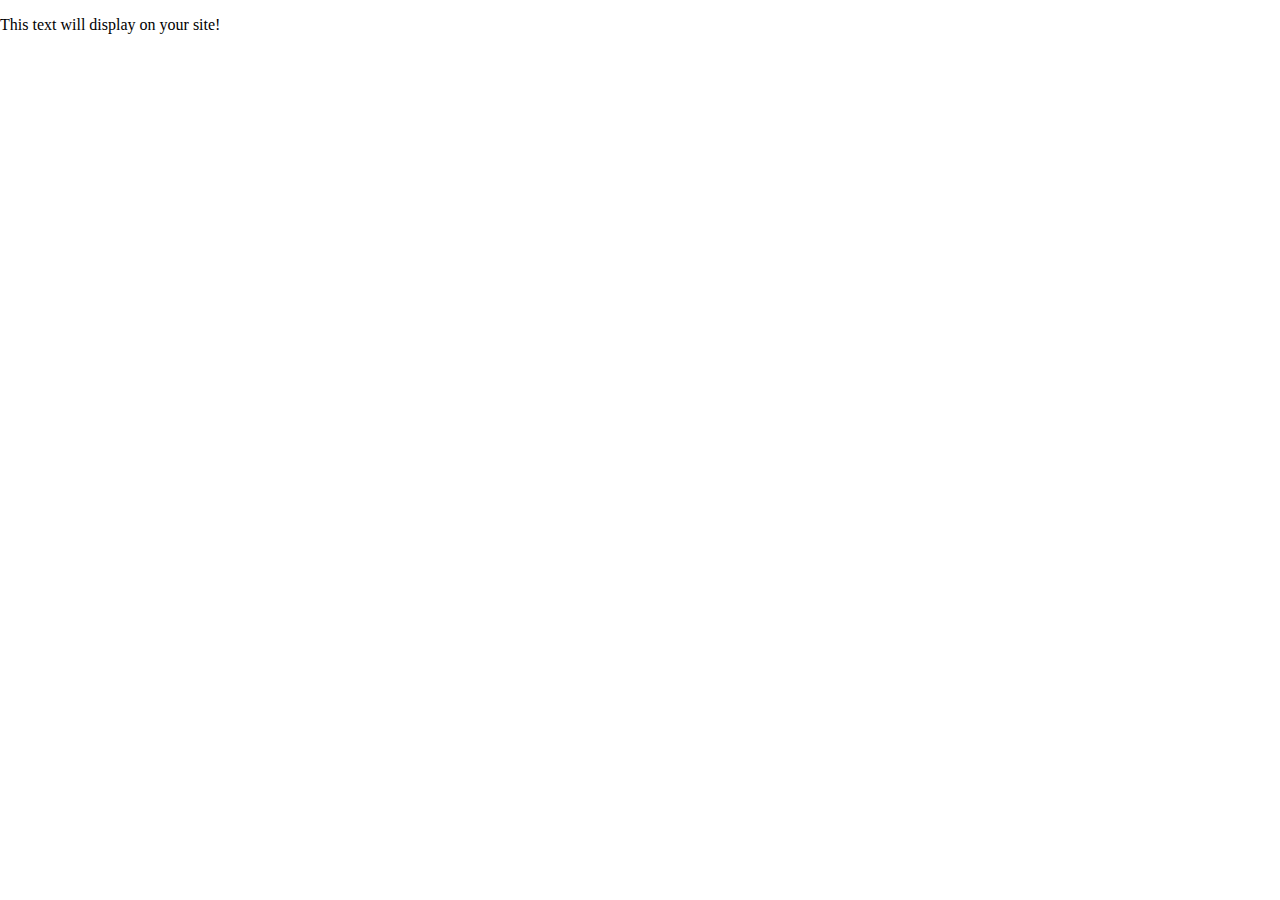
==== index.html @ d1fa48c0 "starter files" ====
<!doctype html>
<html class="no-js" lang="en">

<head>
  <meta charset="utf-8">
  <title>Responsive Layouts</title>
  <meta name="description" content="This site will serve as the hub for many sub responsive layouts">
  <meta name="viewport" content="width=device-width, initial-scale=1">

  <meta property="og:title" content="">
  <meta property="og:type" content="">
  <meta property="og:url" content="">
  <meta property="og:image" content="">

  <link rel="manifest" href="site.webmanifest">
  <link rel="apple-touch-icon" href="icon.png">
  <!-- Place favicon.ico in the root directory -->

  <link rel="stylesheet" href="css/normalize.css">
  <link rel="stylesheet" href="css/main.css">

  <meta name="theme-color" content="#fafafa">
</head>

<body>
  <!-- Place your site's HTML here -->
  <p>This text will display on your site!</p>
  <script src="js/main.js"></script>
</body>

</html>
---- css/main.css ----
/* Place CSS styles here */
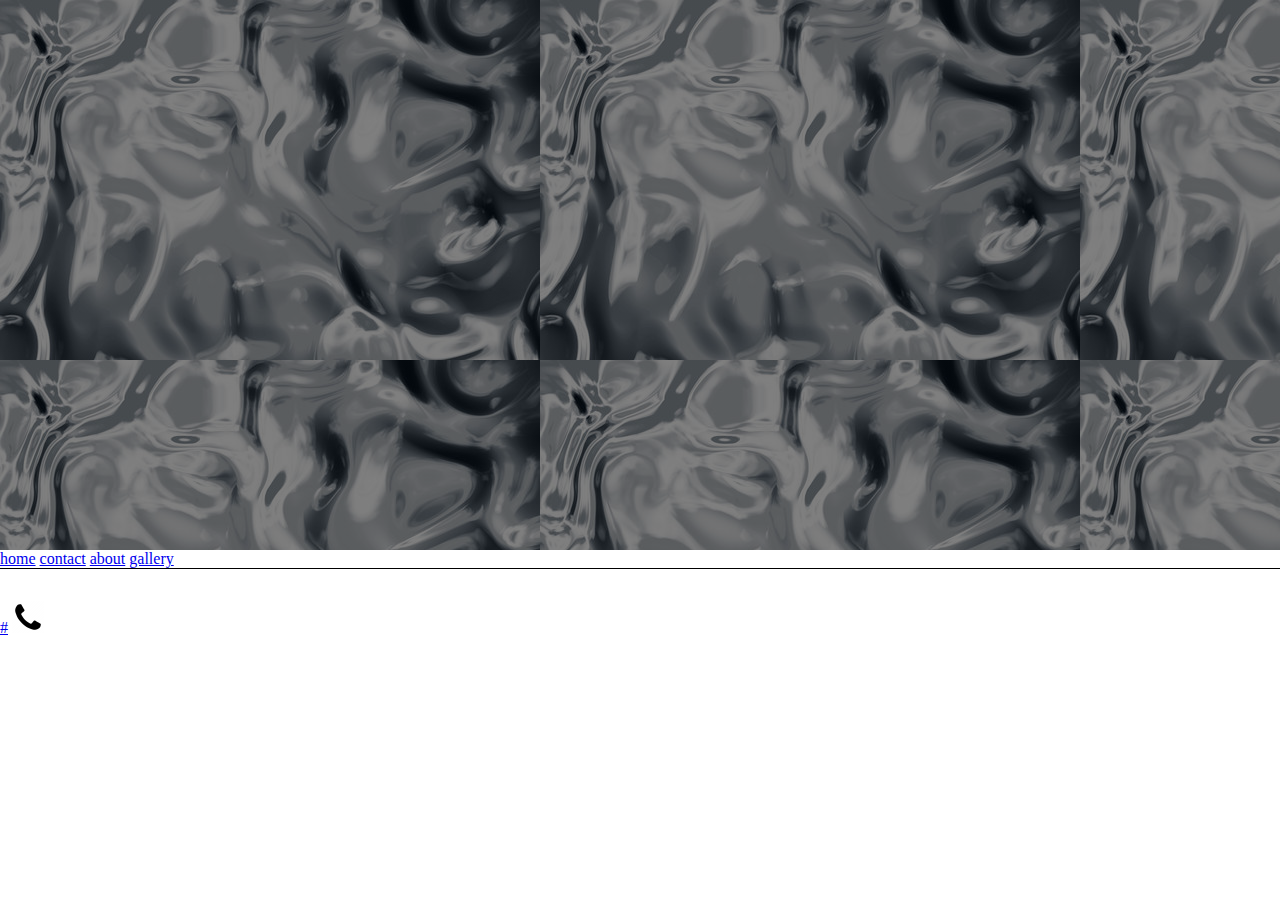
==== commit 0e7fac05: "making progress" ====
--- a/index.html
+++ b/index.html
@@ -3,8 +3,8 @@
 
 <head>
   <meta charset="utf-8">
-  <title>Responsive Layouts</title>
-  <meta name="description" content="This site will serve as the hub for many sub responsive layouts">
+  <title>project 3 3020</title>
+  <meta name="description" content="Isabella Keeley Portfolio">
   <meta name="viewport" content="width=device-width, initial-scale=1">
 
   <meta property="og:title" content="">
@@ -24,8 +24,36 @@
 
 <body>
   <!-- Place your site's HTML here -->
-  <p>This text will display on your site!</p>
-  <script src="js/main.js"></script>
+<div>
+  <div>
+    <h1 class="portfolio-intro">
+
+    </h1>
+  </div>
+  <header class="Header">
+    <a href="./index.html">home</a>
+    <a href="./contact.html">contact</a>
+    <a href="./about.html">about</a>
+    <a href="./gallery.html">gallery</a>
+  </nav>
+</div>
+
+
+
+</header>
+
+
+<footer class="portfolio-footer">
+  <div class="portfolio-wrapper">
+    <a class='mobile-icon'href="tel:+9857076637">#</a>
+        <img class='mobile-image'src="./img/Call_Phone_Cell_Ring_Pick_up-512.webp" alt="phone icon">
+        <span class="Mobile-icon-link-text sr-only">Mobile</span>
+      </a>
+  </div>
+</footer>
+
+
+
 </body>
 
 </html>
--- a/css/main.css
+++ b/css/main.css
@@ -1 +1,39 @@
 /* Place CSS styles here */
+.sr-only{
+    position: absolute;
+    width: 1px;
+    height: 1px;
+    padding: 0;
+    overflow: hidden;
+    clip: rect(0,0,0,0);
+    white-space: nowrap'
+    -webkit-clip-path: inset (50%) ;
+    clip-path: inset (50%);
+    border: 0;
+}
+.main-nav{
+    display: flex;
+    justify-content: end;
+    gap: 15px;
+}
+.header{
+    display: flex;
+    justify-content: space-between;
+    align-items: center;
+}
+.portfolio-intro{
+    width: 100%;
+    height: 550px;
+    margin-top: 0%;
+    margin-bottom: 0%;
+    background-image: linear-gradient( rgba(0,0,0,.5), rgba(0,0,0,.5) ), url(../img/360_F_16691440_Qb0qIOvEVRBWLuzcacphsAVBRJ0ybUcr.jpg)
+}
+
+.mobile-image
+{
+    width: 32px;
+}
+.portfolio-wrapper{
+    padding-top: 32px;
+    border-top: 1px solid black
+}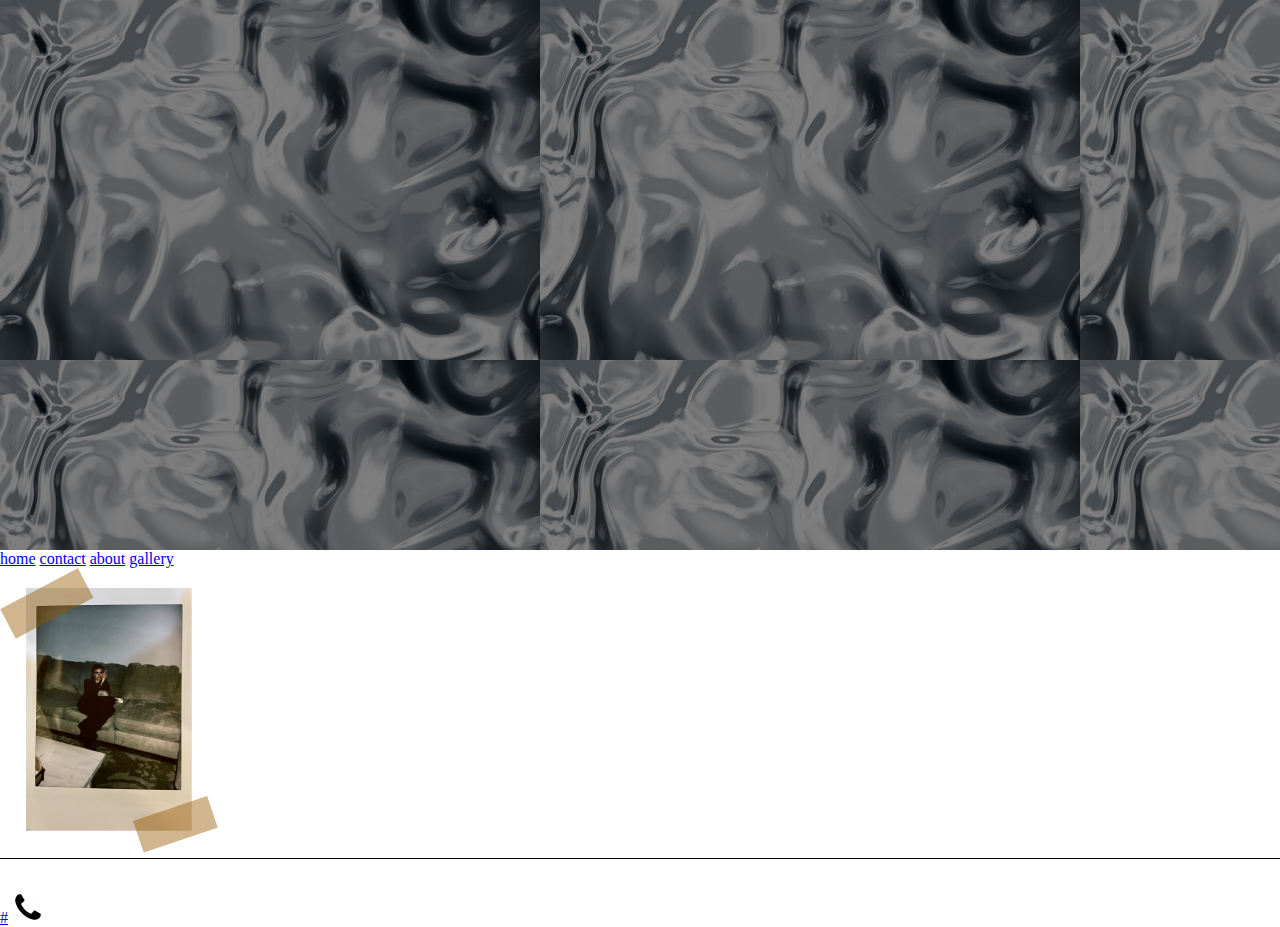
==== commit d73be372: "updates" ====
--- a/index.html
+++ b/index.html
@@ -41,7 +41,9 @@
 
 
 </header>
-
+<div>
+  <img src="./img/polaroid 2.png" alt="polaroid">
+</div>
 
 <footer class="portfolio-footer">
   <div class="portfolio-wrapper">
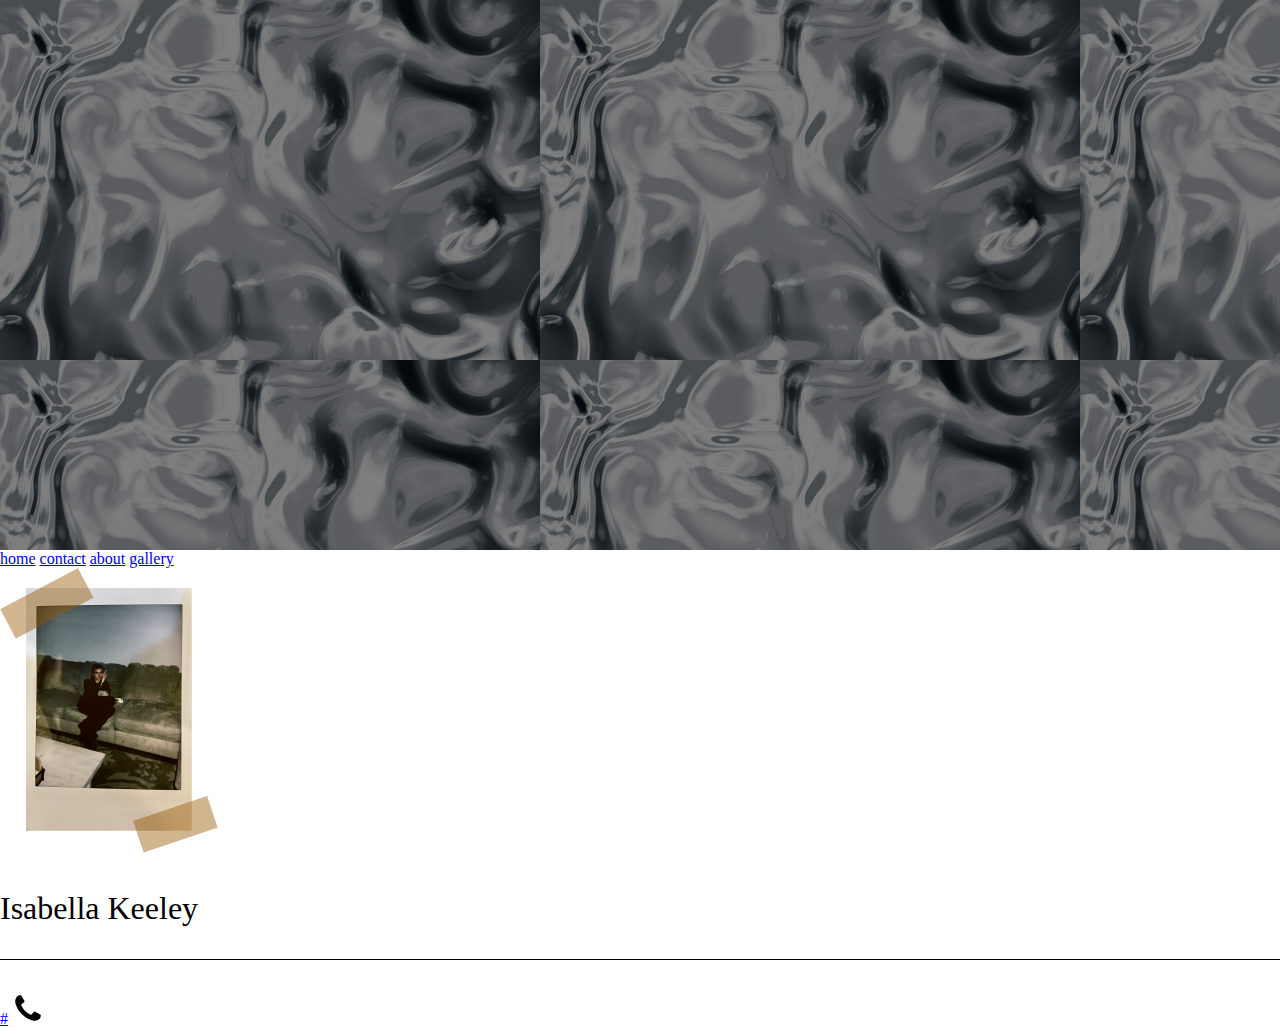
==== commit dedca552: "Progress 11/27" ====
--- a/index.html
+++ b/index.html
@@ -36,6 +36,7 @@
     <a href="./about.html">about</a>
     <a href="./gallery.html">gallery</a>
   </nav>
+</header>
 </div>
 
 
@@ -43,7 +44,9 @@
 </header>
 <div>
   <img src="./img/polaroid 2.png" alt="polaroid">
+  <p class="intro-name">Isabella Keeley</p>
 </div>
+
 
 <footer class="portfolio-footer">
   <div class="portfolio-wrapper">
--- a/css/main.css
+++ b/css/main.css
@@ -18,8 +18,7 @@
 }
 .header{
     display: flex;
-    justify-content: space-between;
-    align-items: center;
+    justify-content: end;
 }
 .portfolio-intro{
     width: 100%;
@@ -27,6 +26,10 @@
     margin-top: 0%;
     margin-bottom: 0%;
     background-image: linear-gradient( rgba(0,0,0,.5), rgba(0,0,0,.5) ), url(../img/360_F_16691440_Qb0qIOvEVRBWLuzcacphsAVBRJ0ybUcr.jpg)
+}
+.intro-name{
+    font-size: xx-large;
+    color: black;
 }
 
 .mobile-image
@@ -36,4 +39,13 @@
 .portfolio-wrapper{
     padding-top: 32px;
     border-top: 1px solid black
+}
+.Gallerywork-team-list {
+    border: 2px;
+    border-color: black;
+}
+.about-text {
+    gap: 20x;
+    justify-content: center;
+    padding: 10px;
 }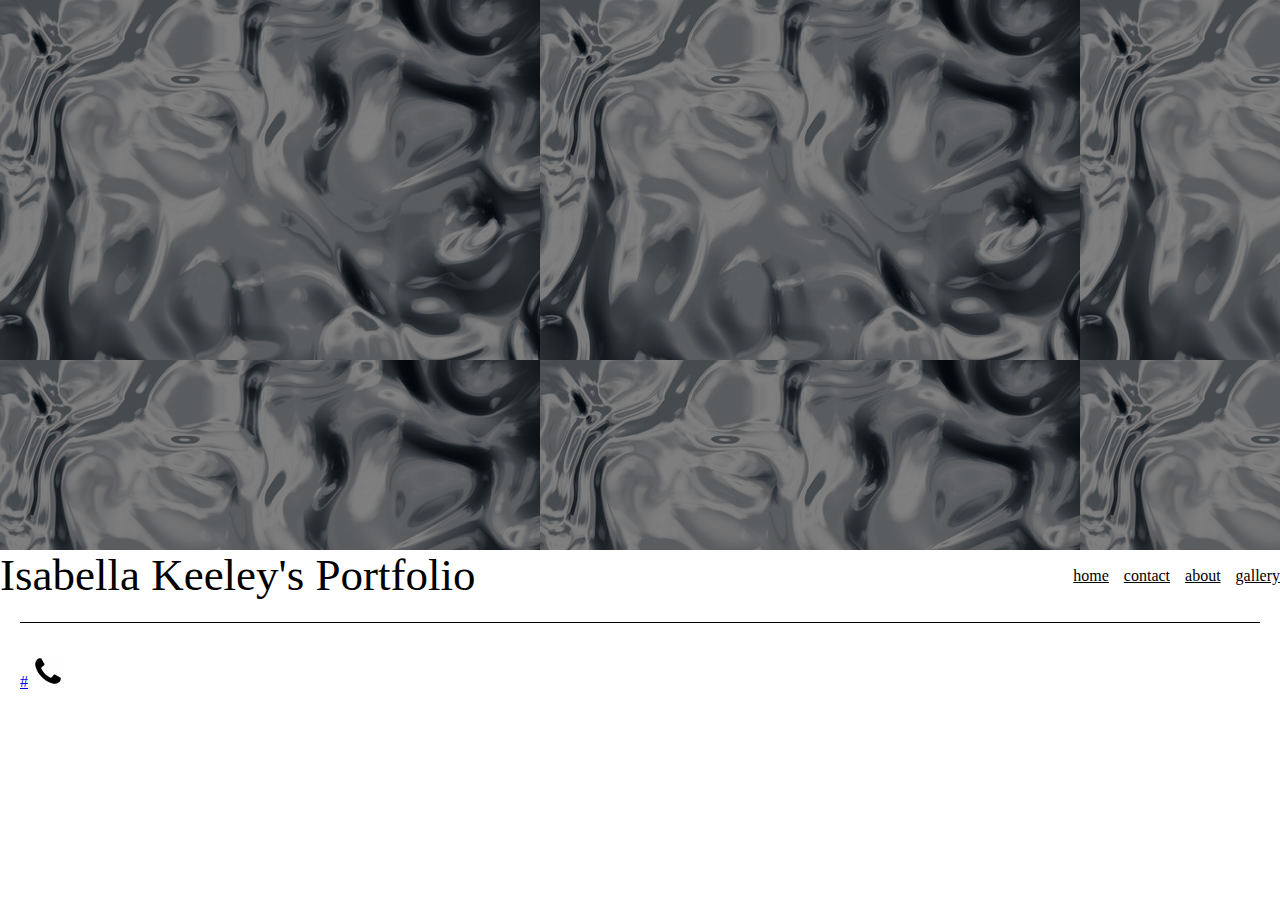
==== commit c7a8c5fd: "update" ====
--- a/index.html
+++ b/index.html
@@ -30,22 +30,20 @@
 
     </h1>
   </div>
-  <header class="Header">
-    <a href="./index.html">home</a>
-    <a href="./contact.html">contact</a>
-    <a href="./about.html">about</a>
-    <a href="./gallery.html">gallery</a>
-  </nav>
-</header>
+  <header class="header">
+    <p>Isabella Keeley's Portfolio</p>
+    <nav class="main-nav">
+      <a href="./index.html">home</a>
+      <a href="./contact.html">contact</a>
+      <a href="./about.html">about</a>
+      <a href="./gallery.html">gallery</a>
+    </nav>
+  </header>
 </div>
 
 
 
 </header>
-<div>
-  <img src="./img/polaroid 2.png" alt="polaroid">
-  <p class="intro-name">Isabella Keeley</p>
-</div>
 
 
 <footer class="portfolio-footer">
--- a/css/main.css
+++ b/css/main.css
@@ -1,4 +1,8 @@
 /* Place CSS styles here */
+img{
+    width: 100%;
+    height: auto;
+}
 .sr-only{
     position: absolute;
     width: 1px;
@@ -14,11 +18,20 @@
 .main-nav{
     display: flex;
     justify-content: end;
+    align-items: center;
     gap: 15px;
+    }
+.main-nav a{
+    color: black;
 }
 .header{
     display: flex;
-    justify-content: end;
+    justify-content: space-between;
+    align-content: center;
+}
+.header p{
+    margin: 0;
+    font-size: 45px;
 }
 .portfolio-intro{
     width: 100%;
@@ -40,12 +53,45 @@
     padding-top: 32px;
     border-top: 1px solid black
 }
-.Gallerywork-team-list {
-    border: 2px;
-    border-color: black;
-}
+.gallery-team-list {
+        padding-left: 0;
+        list-style-type: none;
+        display: grid;
+        grid-template-columns: repeat(auto-fit, minmax(120px, 1fr));
+        grid-gap: 4px;
+      }
+      
+      @media (max-width: 999px) {
+        .gallery-team-list {
+            grid-template-columns: repeat(auto-fit, minmax(180px, 1fr));
+            display: grid;
+        }
+    }
+      
 .about-text {
     gap: 20x;
-    justify-content: center;
     padding: 10px;
+    display: flex;
+    columns: 1;
+}
+.portfolio-contact-form{
+    display: flex;
+    align-items: center;
+    flex-direction: column;
+}
+.about-text{
+    font-size: larger;
+
+}
+.about-img{
+    max-width: 20%;
+}
+.gallery-feature-image{
+    max-width: 20%;
+}
+
+
+.portfolio-footer {
+        padding: 10px;
+        margin: 10px
 }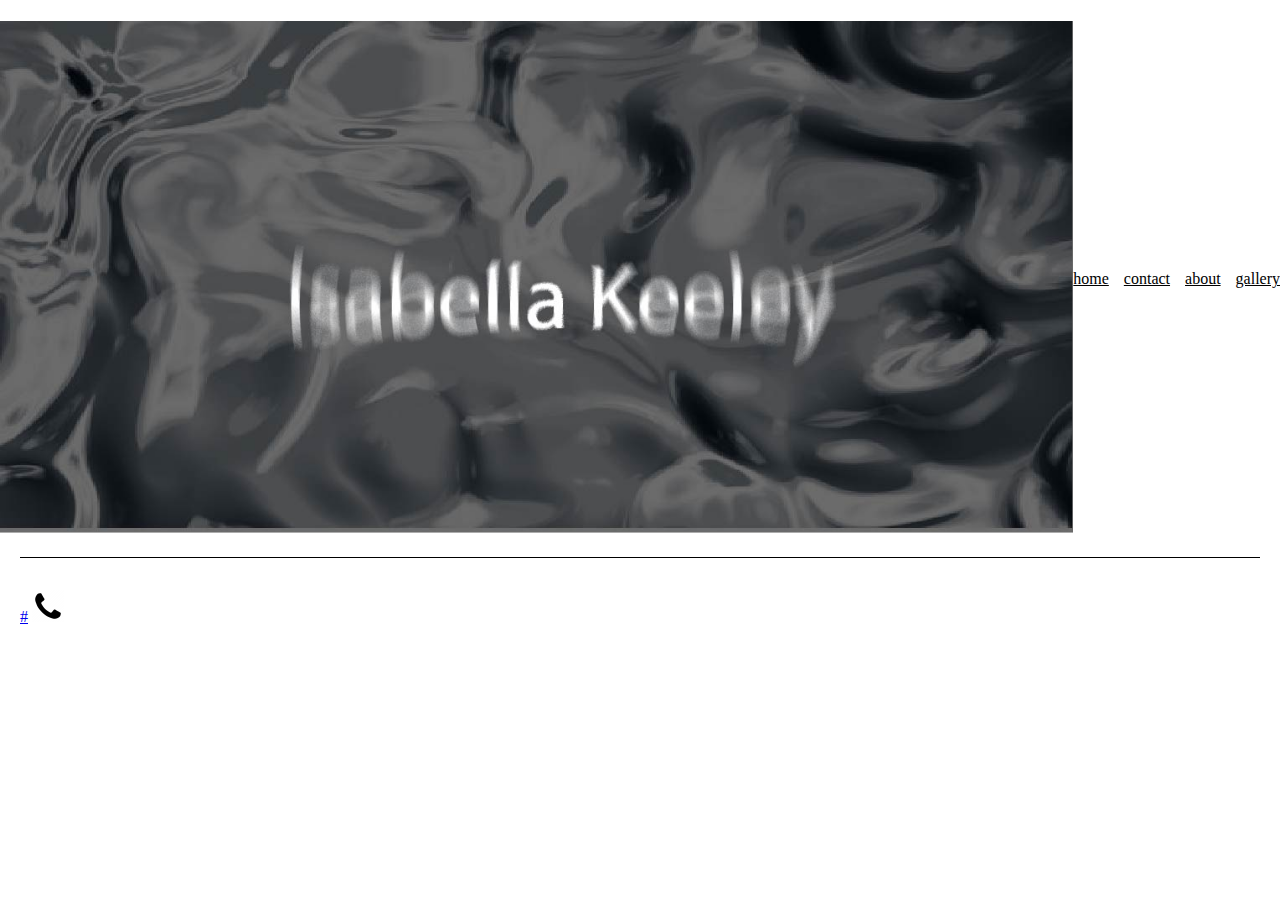
==== commit 6c740c04: "picture" ====
--- a/index.html
+++ b/index.html
@@ -31,7 +31,7 @@
     </h1>
   </div>
   <header class="header">
-    <p>Isabella Keeley's Portfolio</p>
+    <div> <img src="./img/home page.jpg" alt="" srcset=""></div>
     <nav class="main-nav">
       <a href="./index.html">home</a>
       <a href="./contact.html">contact</a>
--- a/css/main.css
+++ b/css/main.css
@@ -14,6 +14,9 @@
     -webkit-clip-path: inset (50%) ;
     clip-path: inset (50%);
     border: 0;
+}
+.home-page-img{
+    width: 100%;
 }
 .main-nav{
     display: flex;
@@ -32,13 +35,6 @@
 .header p{
     margin: 0;
     font-size: 45px;
-}
-.portfolio-intro{
-    width: 100%;
-    height: 550px;
-    margin-top: 0%;
-    margin-bottom: 0%;
-    background-image: linear-gradient( rgba(0,0,0,.5), rgba(0,0,0,.5) ), url(../img/360_F_16691440_Qb0qIOvEVRBWLuzcacphsAVBRJ0ybUcr.jpg)
 }
 .intro-name{
     font-size: xx-large;
@@ -71,8 +67,6 @@
 .about-text {
     gap: 20x;
     padding: 10px;
-    display: flex;
-    columns: 1;
 }
 .portfolio-contact-form{
     display: flex;
